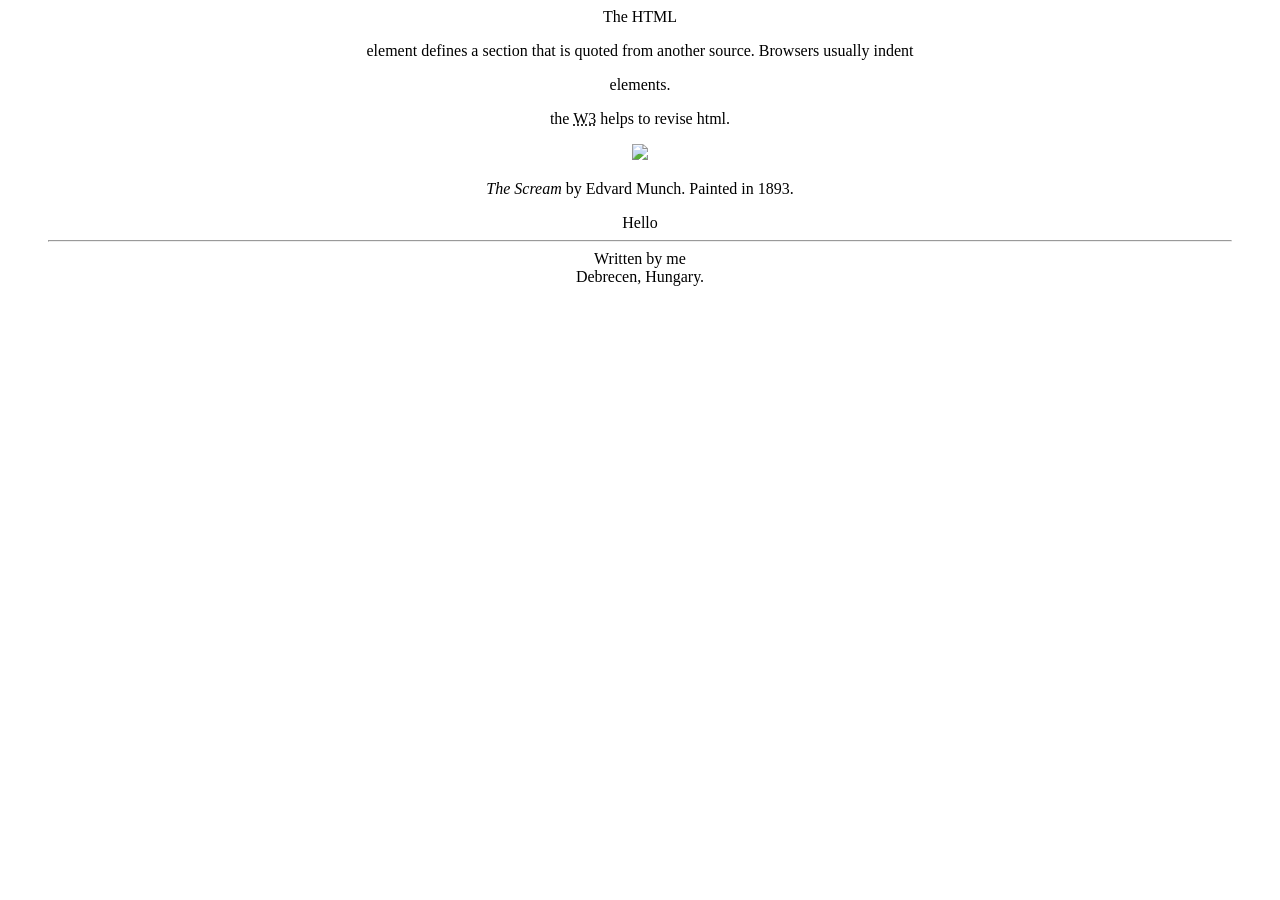
==== Basics/2.html @ 6c530a6c "a bit more of w3schools" ====
<!DOCTYPE html>
<html lalng="en">
<html>
<head>
<title>Bluu </title>
<body style="text-align:center;>

<strong> Very strong text </strong>
<blockquote cite="https://www.w3schools.com/html/html_quotation_elements.asp">
The HTML <blockquote> element defines a section that is quoted from another source.

Browsers usually indent <blockquote> elements.
</blockquote>
<p> the <abbr title="w3schols.com">W3</abbr> helps to revise html. </p>
<img src="https://upload.wikimedia.org/wikipedia/commons/thumb/c/c5/Edvard_Munch%2C_1893%2C_The_Scream%2C_oil%2C_tempera_and_pastel_on_cardboard%2C_91_x_73_cm%2C_National_Gallery_of_Norway.jpg/220px-Edvard_Munch%2C_1893%2C_The_Scream%2C_oil%2C_tempera_and_pastel_on_cardboard%2C_91_x_73_cm%2C_National_Gallery_of_Norway.jpg">
 <p><cite>The Scream</cite> by Edvard Munch. Painted in 1893.</p> 
<bdo dir=ltr> Hello </bdo>
<hr>
<adress>
Written by me <br>

Debrecen, Hungary.
</adress>


</body>
</head>
</html>
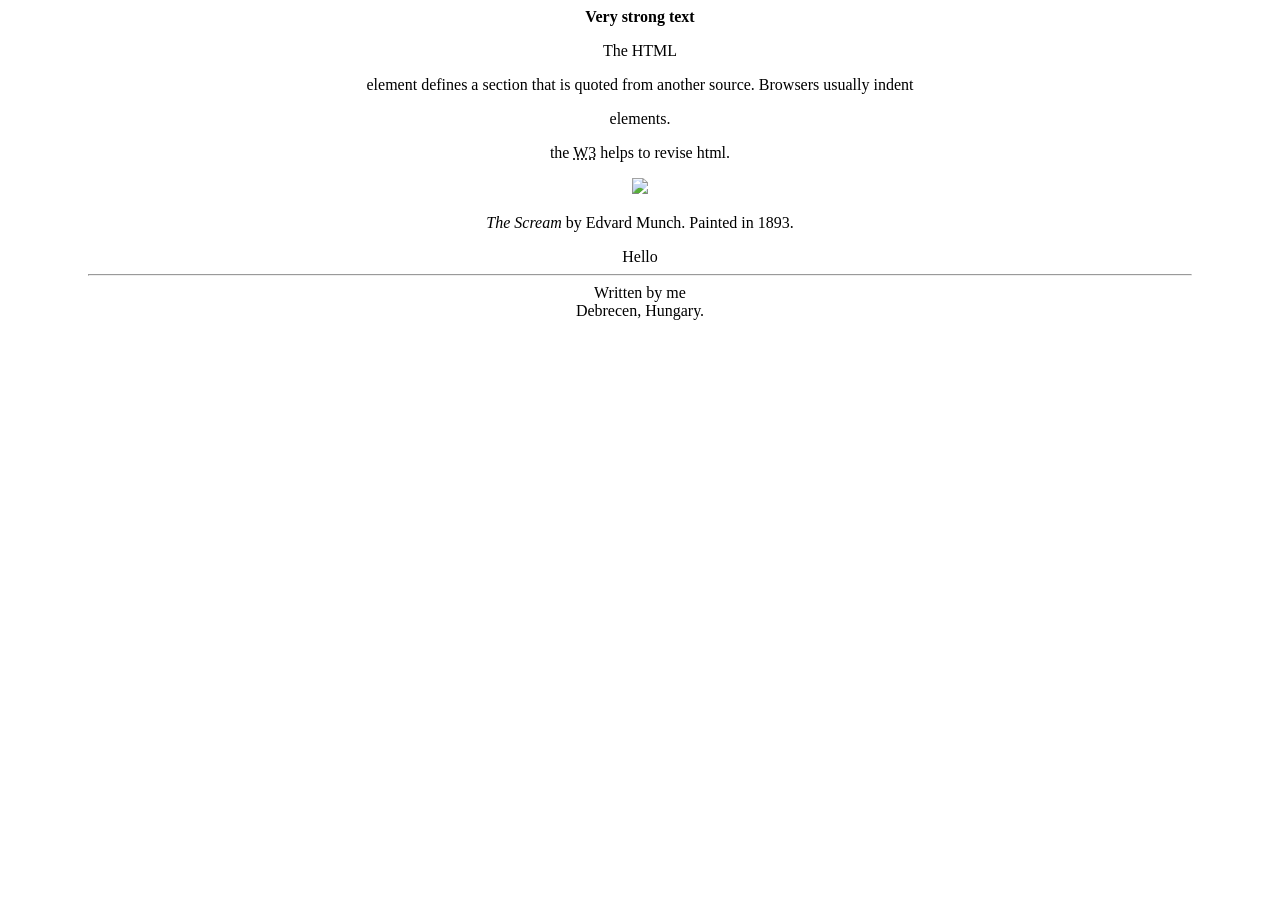
==== commit fdd2638b: "some more w3schools" ====
--- a/Basics/2.html
+++ b/Basics/2.html
@@ -3,7 +3,7 @@
 <html>
 <head>
 <title>Bluu </title>
-<body style="text-align:center;>
+<body style="text-align:center">
 
 <strong> Very strong text </strong>
 <blockquote cite="https://www.w3schools.com/html/html_quotation_elements.asp">
